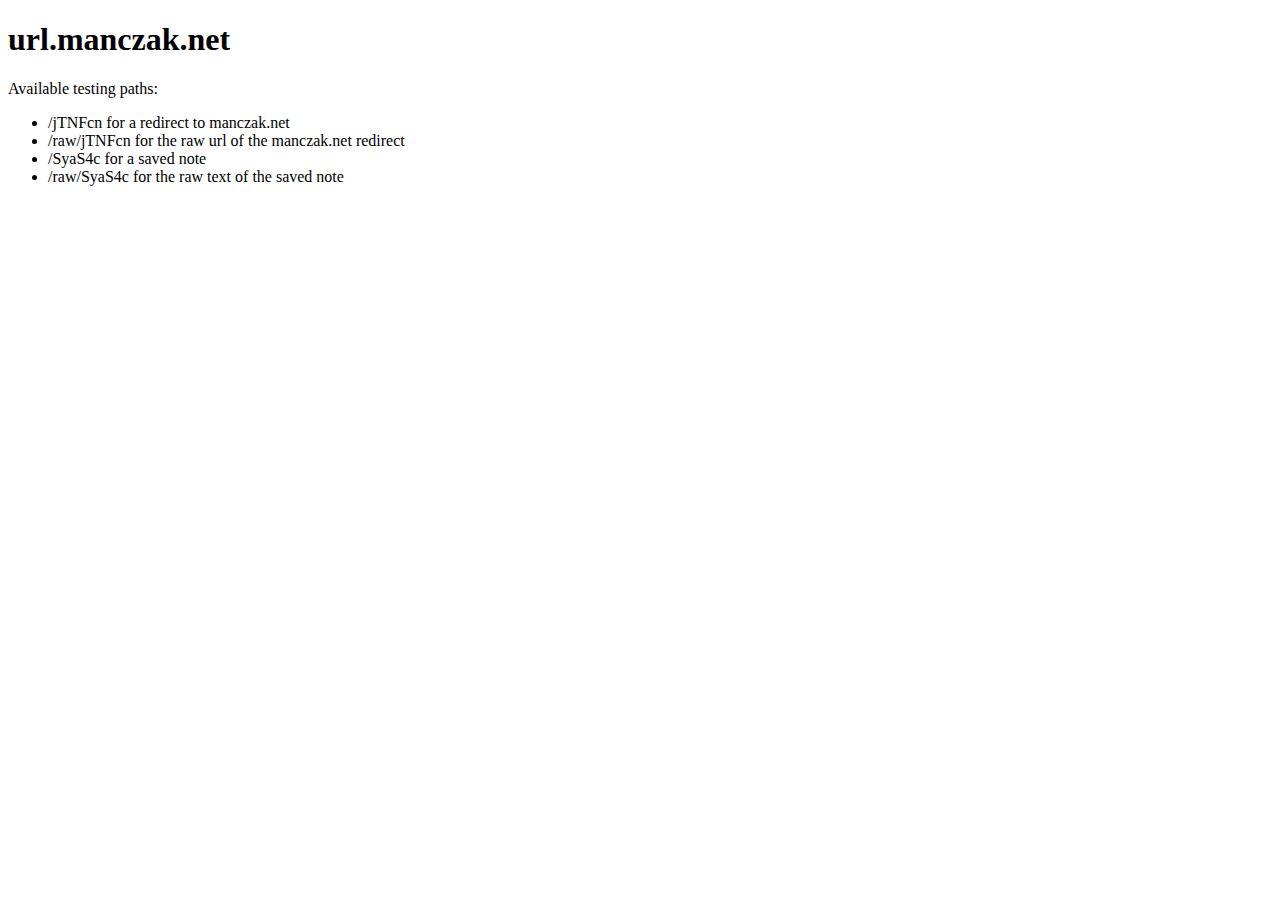
==== front/index.html @ 1a12eccd "barebones html frontend & sample IDs to test" ====
<!DOCTYPE html>
<html lang="en">
<head>
    <meta charset="UTF-8">
    <meta name="viewport" content="width=device-width, initial-scale=1.0">
    <title>url.manczak.net</title>
</head>
<body>
    <h1>url.manczak.net</h1>
    <p>
        Available testing paths: </p>
    <ul>
        <li>/jTNFcn for a redirect to manczak.net</li>
        <li>/raw/jTNFcn for the raw url of the manczak.net redirect</li>
        <li>/SyaS4c for a saved note</li>
        <li>/raw/SyaS4c for the raw text of the saved note</li>
    </ul>
</body>
</html>
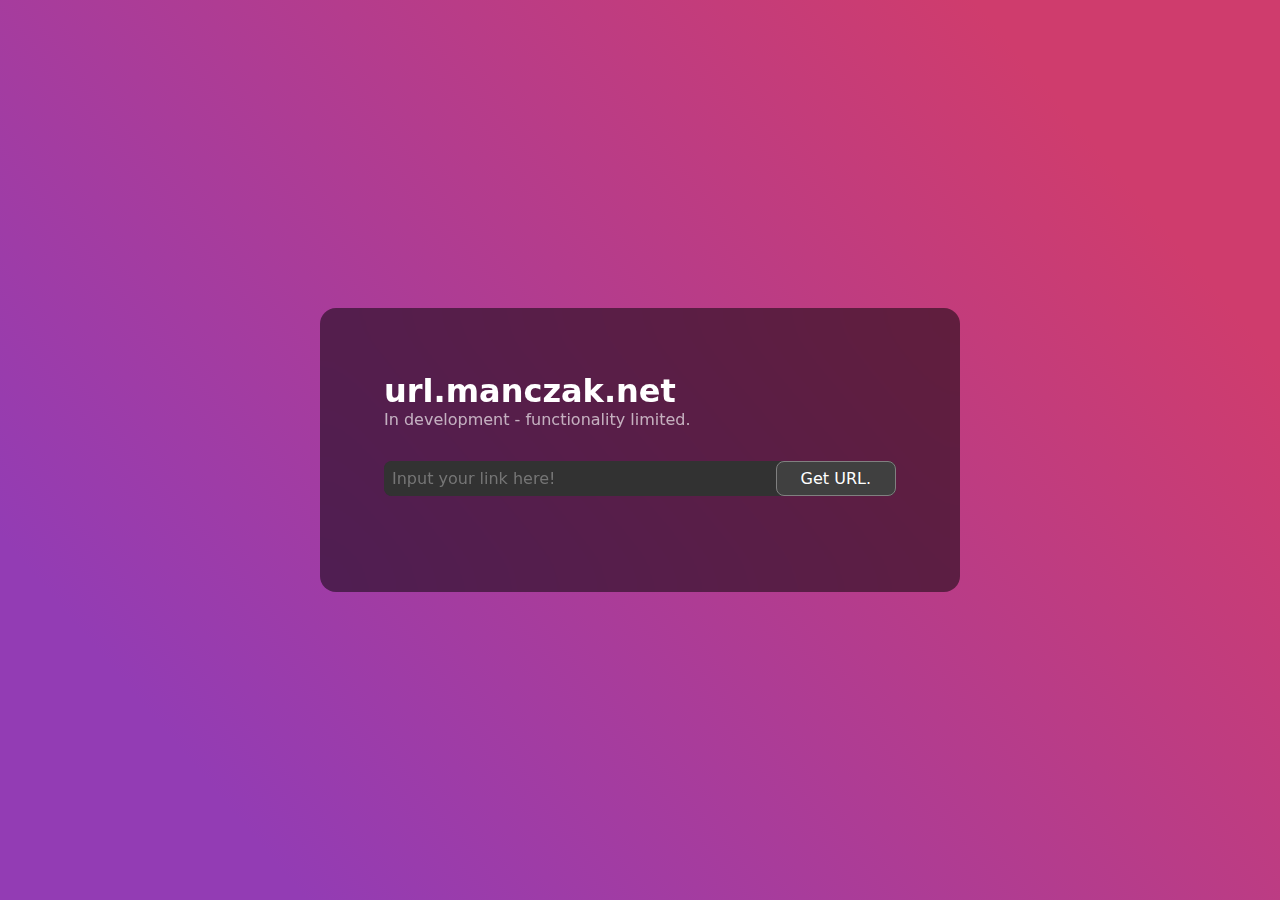
==== commit 0554f211: "add basic stylings to html front" ====
--- a/front/index.html
+++ b/front/index.html
@@ -1,19 +1,20 @@
 <!DOCTYPE html>
 <html lang="en">
-<head>
-    <meta charset="UTF-8">
-    <meta name="viewport" content="width=device-width, initial-scale=1.0">
+  <head>
+    <meta charset="UTF-8" />
+    <meta name="viewport" content="width=device-width, initial-scale=1.0" />
     <title>url.manczak.net</title>
-</head>
-<body>
-    <h1>url.manczak.net</h1>
-    <p>
-        Available testing paths: </p>
-    <ul>
-        <li>/jTNFcn for a redirect to manczak.net</li>
-        <li>/raw/jTNFcn for the raw url of the manczak.net redirect</li>
-        <li>/SyaS4c for a saved note</li>
-        <li>/raw/SyaS4c for the raw text of the saved note</li>
-    </ul>
-</body>
-</html>+    <link rel="stylesheet" href="style.css" />
+  </head>
+  <body>
+    <section>
+      <h1>url.manczak.net</h1>
+      <!-- <p class="muted">Save and share URLs and text snippets.</p> -->
+      <p class="muted">In development - functionality limited.</p>
+      <div class="shorten">
+        <input type="text" placeholder="Input your link here!" />
+        <button>Get URL.</button>
+      </div>
+    </section>
+  </body>
+</html>
--- a/front/style.css
+++ b/front/style.css
@@ -0,0 +1,76 @@
+* {
+  margin: 0;
+  padding: 0;
+  box-sizing: border-box;
+  font-family: system-ui, -apple-system, BlinkMacSystemFont, "Segoe UI", Roboto,
+    Oxygen, Ubuntu, Cantarell, "Open Sans", "Helvetica Neue", sans-serif;
+}
+body {
+  color: white;
+  background: rgb(147, 60, 180);
+  background: linear-gradient(50deg, #933cb4 15%, #cf3c6d 85%);
+  min-height: 100vh;
+  display: flex;
+  flex-direction: column;
+}
+section {
+  max-width: 70%;
+  min-width: 50%;
+  margin: auto;
+  padding: 4rem;
+  background: rgba(0, 0, 0, 0.5);
+  backdrop-filter: blur(32px);
+  border-radius: 16px;
+}
+@media screen and (max-width: 500px) {
+  section {
+    max-width: 95%;
+    padding: 1rem;
+  }
+}
+h1 {
+  font-size: 32px;
+}
+.muted {
+  color: rgba(255, 255, 255, 0.65);
+}
+article {
+  padding-top: 2rem;
+}
+.shorten {
+  margin: 2rem 0;
+  border-radius: 8px;
+  display: flex;
+  flex-direction: row;
+  width: 100%;
+  background-color: #323232;
+  /* gap: 1rem; */
+}
+.shorten > input,
+.shorten > button {
+  font-size: 1rem;
+  padding: 8px;
+  background-color: #323232;
+  border: none;
+  border-radius: 8px;
+  color: white;
+  outline: none;
+  transition-duration: 250ms;
+}
+.shorten > input {
+  border-top-right-radius: 0;
+  border-bottom-right-radius: 0;
+  border-right: none;
+  width: 100%;
+}
+.shorten > button {
+  cursor: pointer;
+  background-color: #404040;
+  border: 1px solid #808080;
+  white-space: nowrap;
+  padding: 0 1.5rem;
+}
+.shorten > button:hover {
+  border-color: #c0c0c0;
+  background-color: #505050;
+}
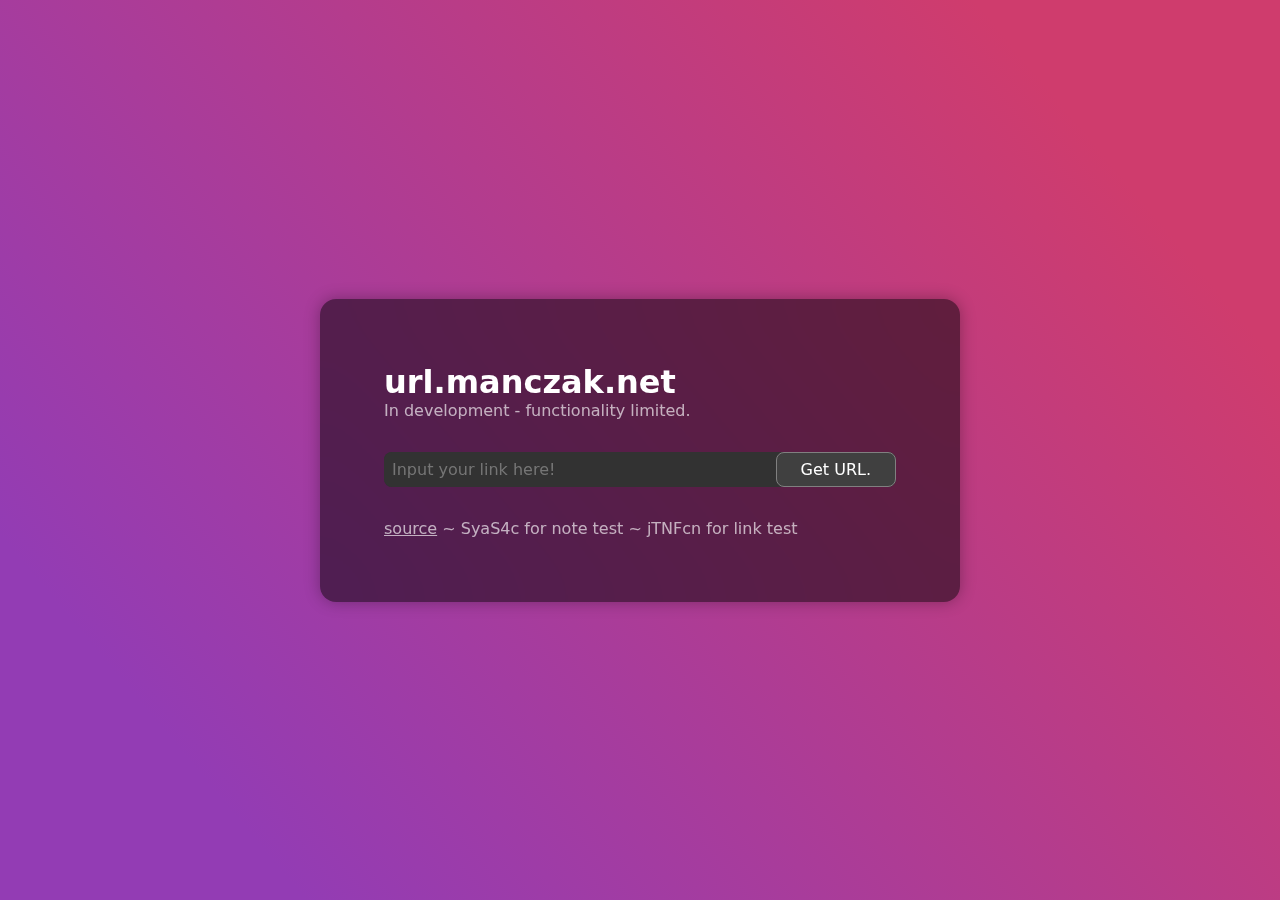
==== commit 2fc1be45: "(html front) add section footers" ====
--- a/front/index.html
+++ b/front/index.html
@@ -15,6 +15,10 @@
         <input type="text" placeholder="Input your link here!" />
         <button>Get URL.</button>
       </div>
+      <p class="muted">
+        <a href="https://github.com/jakubmanczak/url">source</a>
+        ~ SyaS4c for note test ~ jTNFcn for link test
+      </p>
     </section>
   </body>
 </html>
--- a/front/style.css
+++ b/front/style.css
@@ -21,18 +21,26 @@
   background: rgba(0, 0, 0, 0.5);
   backdrop-filter: blur(32px);
   border-radius: 16px;
+  box-shadow: 0 0 16px rgba(0, 0, 0, 0.3);
 }
 @media screen and (max-width: 500px) {
   section {
-    max-width: 95%;
+    max-width: 100%;
     padding: 1rem;
+    margin: auto 1rem;
   }
 }
 h1 {
   font-size: 32px;
 }
+a {
+  color: inherit;
+}
 .muted {
   color: rgba(255, 255, 255, 0.65);
+}
+.mt-2 {
+  margin-top: 2rem;
 }
 article {
   padding-top: 2rem;
